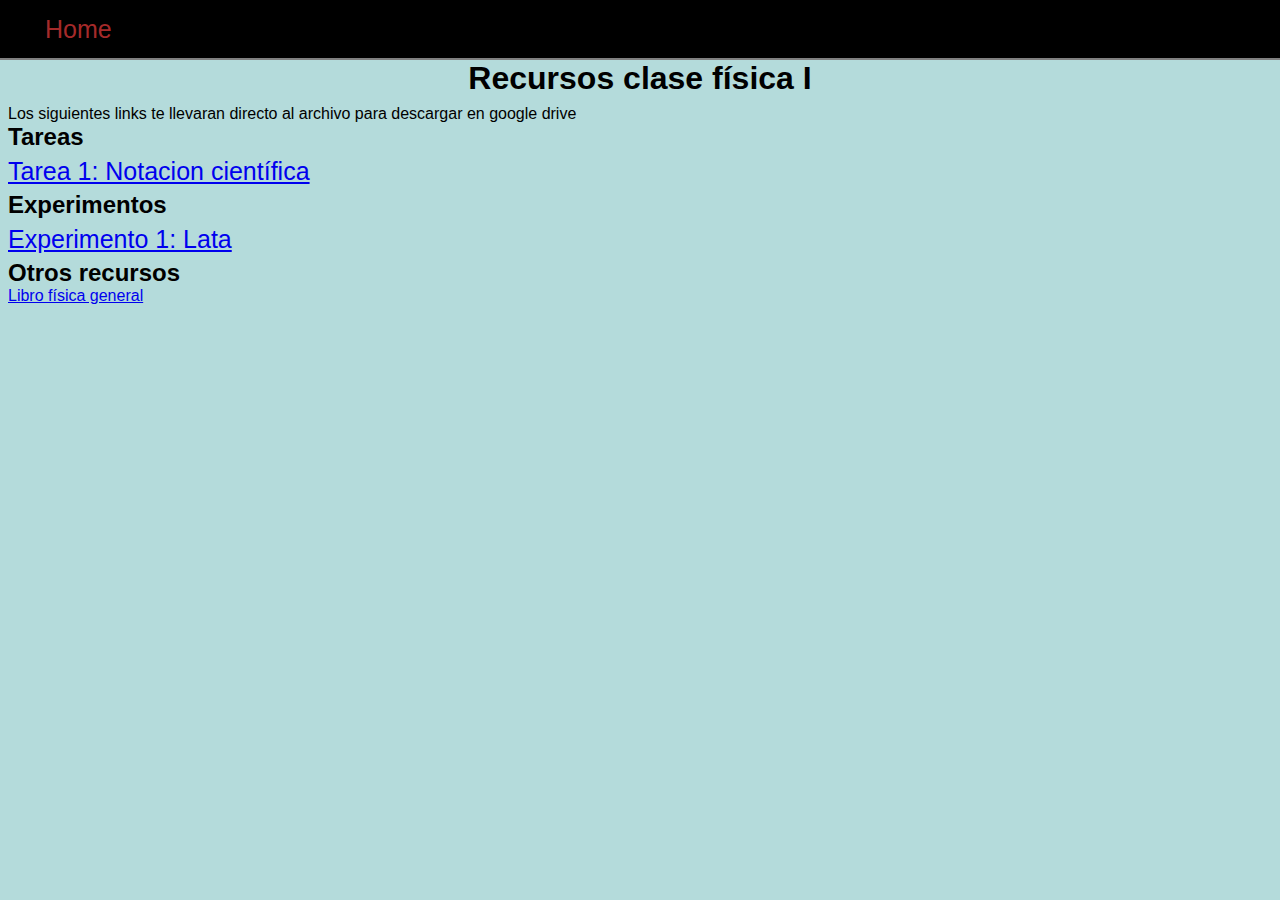
==== fisica1/tareas-experimentos.html @ f5e4b0bb "Se actualizaron las materias y se agrego dos link a archivos de fisica I" ====
<!DOCTYPE html>
<html lang="en">
<head>
    <meta charset="UTF-8">
    <meta http-equiv="X-UA-Compatible" content="IE=edge">
    <meta name="viewport" content="width=device-width, initial-scale=1.0">
    <title>Física I</title>
    <link rel="stylesheet" href="./style.css">
</head>
<body>
  <header>
    <nav>
        <div class="navbar-left">
          <ul>
              <li>
                  <a href="/">Home</a>
              </li>

              <!-- <ul>
                  <li><a href="/fisica2/tareas-experimentos.html">Tareas y experimentos (Física 2)</a></li>
                  <li><a href="/fisica2/calificaciones.html">Calificaciones (Física 2)</a></li>
                  <li><a href="/fisica2/aprende.html">aprende (Fisica 2)</a></li>
              </ul> -->
          </ul>
        </div>

        <div class="navbar-right">
            <ul>
                <li>nombreUsuario</li>
            </ul>

        </div>
    </nav>
    <h1>Recursos clase física I</h1>
  </header>

  <main class="main-tareas">
    <p>Los siguientes links te llevaran directo al archivo para descargar en google drive</p>
    <h2>Tareas</h2>
        <ul>
            <li><a href="https://drive.google.com/file/d/1rSBH-97x7miTQyjLgvtuZvZCn4N-ySPh/view?usp=sharing">Tarea 1: Notacion científica</a></li>
        </ul>
    <h2>Experimentos</h2>
        <ul>
            <li><a href="https://drive.google.com/file/d/1-hx9q-Cnt5CJXrzfBIeGT-JiYj7OcZnI/view?usp=sharing">Experimento 1: Lata</a></li>
        </ul>
    
    <h2>Otros recursos</h2>
    <ul>
        <a href="https://drive.google.com/file/d/1HBL5zbbkP0IufmVWUswzus4bSK-04z0S/view?usp=drivesdk">Libro física general</a>
    </ul>
  </main>   
</body>
<html>
---- fisica1/style.css ----
* {
    box-sizing: border-box;
    margin: 0;
    padding: 0;
    box-sizing: border-box;
}
body {
    background-color: rgb(180, 219, 219);
    margin: 0;
    font-family: 'Quicksand', sans-serif;
}
nav {
    background-color: black;
    display: flex;
    justify-content: space-between;
    padding: 0 24px;
    border-bottom: 2px solid gray;
    height: 60px;
    width: 100%;
}
header h1 {
    text-align: center;
}
nav ul {
    list-style: none;
    padding: 0;
    margin: 0;
    display: flex;
    align-items: center;
    /* height: 60px; */
}
nav ul li {
    display: flex;
    flex-direction: column;
    position: relative;

}
.navbar-left {
    display: flex;
}

.navbar-left ul {
    margin-left: 12px;
}

.navbar-left ul li a,
.navbar-right ul li a {
  text-decoration: none;
  color: brown;
  border: 1px solid black;
  padding: 8px;
  border-radius: 8px;
}

.navbar-left ul li a:hover,
.navbar-right ul li a:hover {
  border: 1px solid green;
  color: green;
}
.menu-desplegable {
    position: absolute;
    display: none;
    flex-direction: column;
    background-color: black;
    color: aliceblue;
    /* width: 400%; */
    height: fit-content;
    width: fit-content;
    border-radius: 5px;
    /* bottom: -8px; */
    left: -8px; 
    /* bottom: -140px; */
    bottom: 0px;
    transform: translate(0, 100%);
}
.menu-desplegable li a {
    display: block;
    margin: 0;
    /* border: none; */

}
li:hover > .menu-desplegable {
    display: block;
}
li {
    font-size: 25px;
    line-height: 2.5rem;
}
.main-tareas {
    padding: 8px;
}
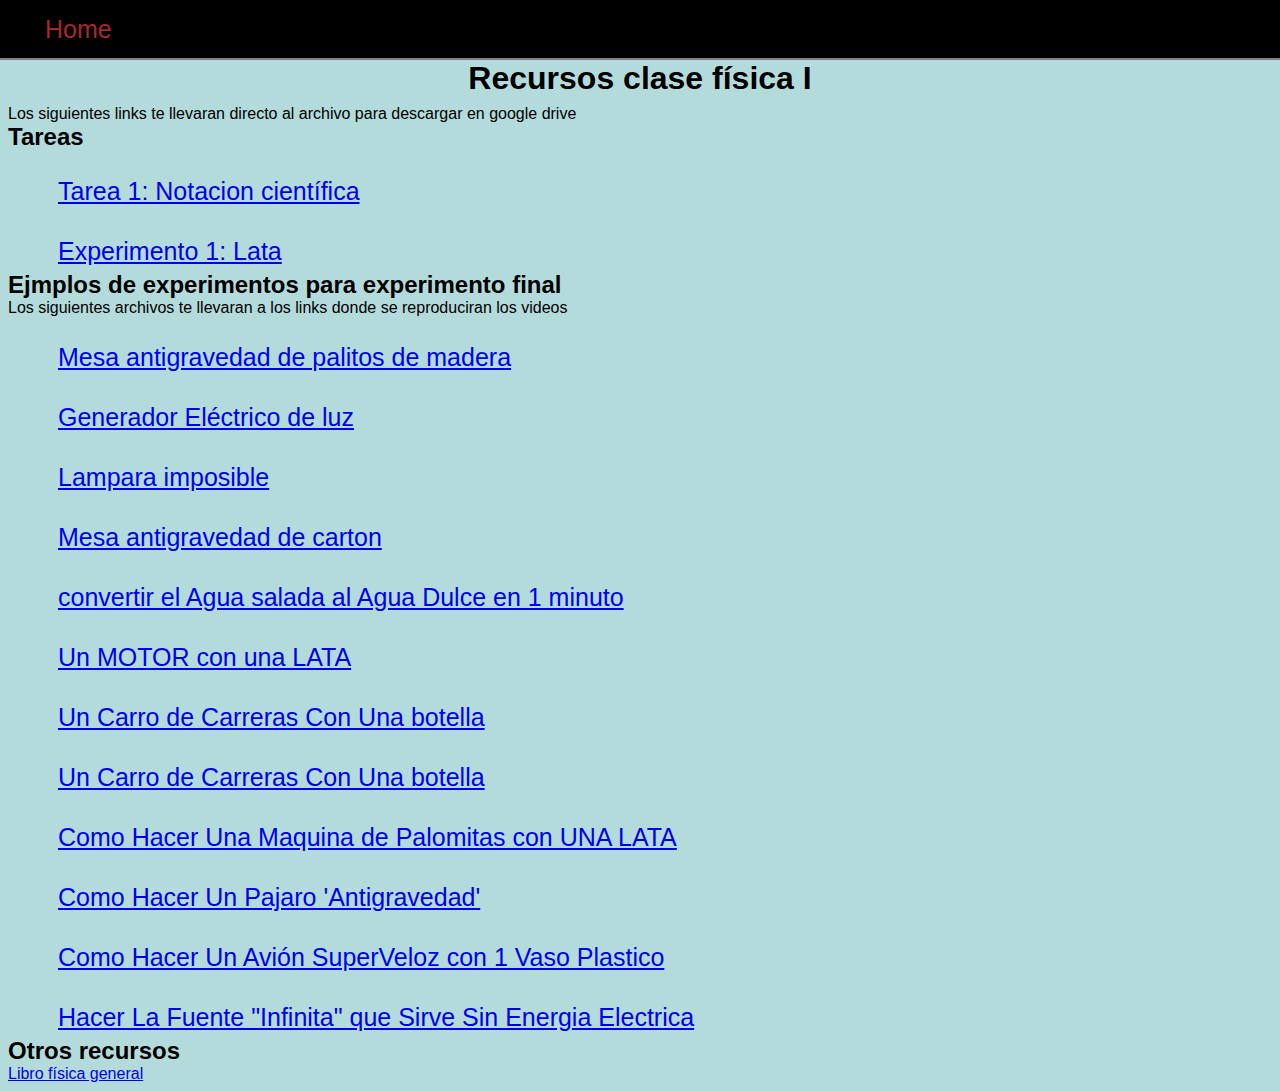
==== commit dfb5df08: "Links a jemplos de videos" ====
--- a/fisica1/tareas-experimentos.html
+++ b/fisica1/tareas-experimentos.html
@@ -38,12 +38,27 @@
     <p>Los siguientes links te llevaran directo al archivo para descargar en google drive</p>
     <h2>Tareas</h2>
         <ul>
-            <li><a href="https://drive.google.com/file/d/1rSBH-97x7miTQyjLgvtuZvZCn4N-ySPh/view?usp=sharing">Tarea 1: Notacion científica</a></li>
+            <li><a class="link-to-video" href="https://drive.google.com/file/d/1rSBH-97x7miTQyjLgvtuZvZCn4N-ySPh/view?usp=sharing">Tarea 1: Notacion científica</a></li>
+            <li><a class="link-to-video" href="https://drive.google.com/file/d/1-hx9q-Cnt5CJXrzfBIeGT-JiYj7OcZnI/view?usp=sharing">Experimento 1: Lata</a></li>
         </ul>
-    <h2>Experimentos</h2>
+    <h2>Ejmplos de experimentos para experimento final</h2>
+    <p>Los siguientes archivos te llevaran a los links donde se reproduciran los videos</p>
         <ul>
-            <li><a href="https://drive.google.com/file/d/1-hx9q-Cnt5CJXrzfBIeGT-JiYj7OcZnI/view?usp=sharing">Experimento 1: Lata</a></li>
+            <li><a class="link-to-video" target="_blank" rel="noopener noreferrer" href="https://www.facebook.com/faberburgos/videos/335809155345414/">Mesa antigravedad de palitos de madera</a></li>
+            <li><a class="link-to-video" target="_blank" rel="noopener noreferrer" href="https://www.facebook.com/watch/?v=1303113703432680/">Generador Eléctrico de luz</a></li>
+
+            <li><a class="link-to-video" target="_blank" rel="noopener noreferrer" href="https://www.facebook.com/watch/?v=754321992372265/">Lampara imposible</a></li>
+            <li><a class="link-to-video" target="_blank" rel="noopener noreferrer" href="https://www.facebook.com/watch/?v=1206301723502888/">Mesa antigravedad de carton</a></li>
+            <li><a class="link-to-video" target="_blank" rel="noopener noreferrer" href="https://www.facebook.com/watch/?v=1751573261850358/">convertir el Agua salada al Agua Dulce en 1 minuto</a></li>
+            <li><a class="link-to-video" target="_blank" rel="noopener noreferrer" href="https://www.facebook.com/watch/?v=813072440044035/">Un MOTOR con una LATA</a></li>
+            <li><a class="link-to-video" target="_blank" rel="noopener noreferrer" href="https://www.facebook.com/watch/?v=442333061205028/">Un Carro de Carreras Con Una botella</a></li>
+            <li><a class="link-to-video" target="_blank" rel="noopener noreferrer" href="https://www.facebook.com/watch/?v=849060262921297/">Un Carro de Carreras Con Una botella</a></li>
+            <li><a class="link-to-video" target="_blank" rel="noopener noreferrer" href="https://www.facebook.com/watch/?v=442333061205028/">Como Hacer Una Maquina de Palomitas con UNA LATA</a></li>
+            <li><a class="link-to-video" target="_blank" rel="noopener noreferrer" href="https://www.facebook.com/watch/?v=1494550714346754/">Como Hacer Un Pajaro 'Antigravedad'</a></li>
+            <li><a class="link-to-video" target="_blank" rel="noopener noreferrer" href="https://www.facebook.com/watch/?v=793888735056638/">Como Hacer Un Avión SuperVeloz con 1 Vaso Plastico</a></li>
+            <li><a class="link-to-video" target="_blank" rel="noopener noreferrer" href="https://www.facebook.com/faberburgos/videos/665321838296707/">Hacer La Fuente "Infinita" que Sirve Sin Energia Electrica</a></li>
         </ul>
+        
     
     <h2>Otros recursos</h2>
     <ul>
--- a/fisica1/style.css
+++ b/fisica1/style.css
@@ -88,4 +88,15 @@
 }
 .main-tareas {
     padding: 8px;
+}
+
+.link-to-video {
+    font: bold;
+    display: block;
+    margin-top: 20px;
+    margin-left: 50px;
+}
+.link-to-video:hover {
+    font-size: 2rem;
+    color: black;
 }